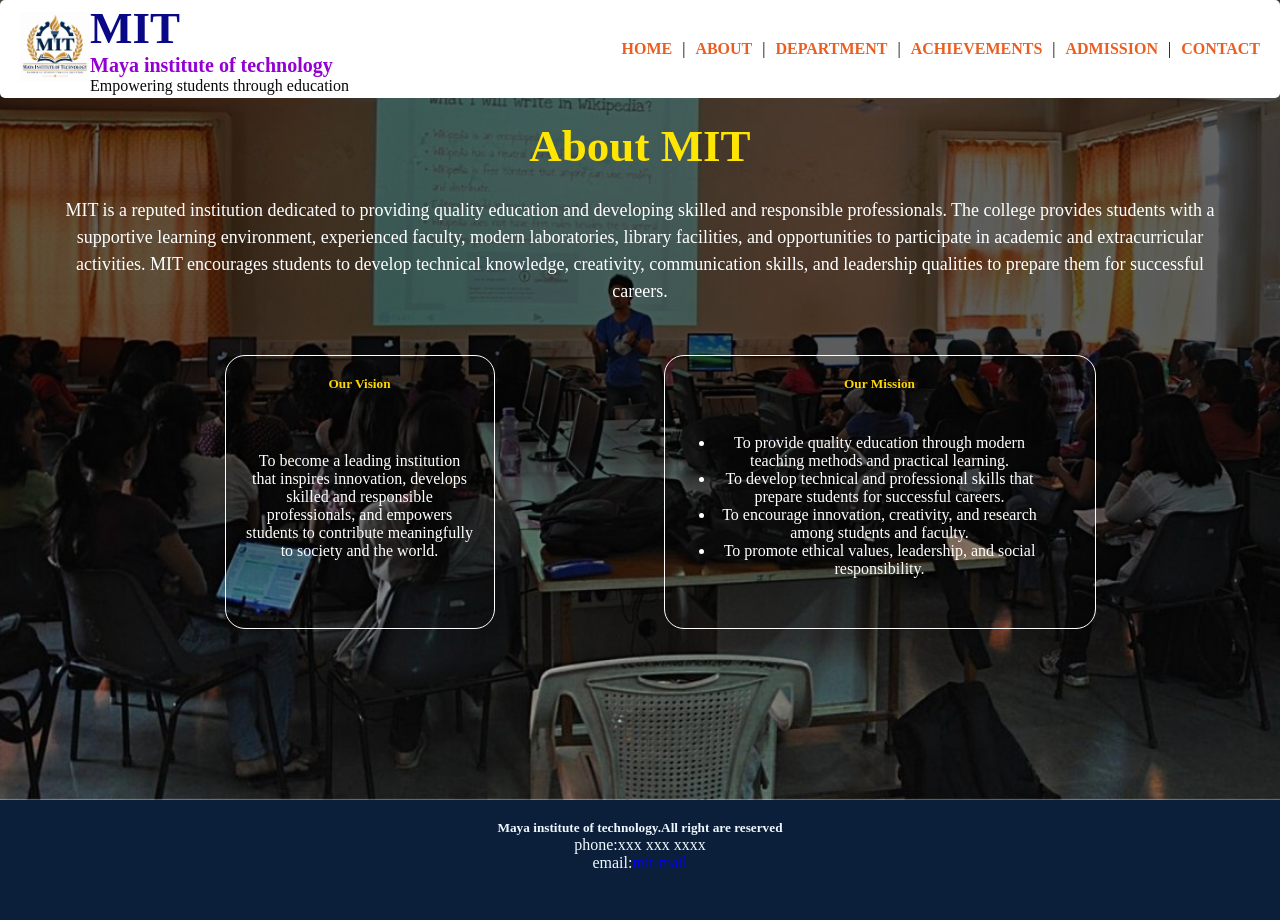
==== about.html @ df5353f7 "create college website" ====
<!DOCTYPE html>
<html>
    <head>
        <meta charset="UTF-8">
        <meta name="viewport" content="width=device-width",initial-scale="1.0">
        <title>MIT</title>
        
         <style>
            *{
                padding: 0px;
                margin:0px;
                box-sizing: border-box;
            }
            header{
                width: 100%;
                background-color:white;
                padding:20px 20px;
                display:flex;
                align-items: center;
                padding-bottom: 3px;
                border-radius:5px;
                position:fixed;
                z-index: 1000;
                padding-top:2px;
                top: 0;
                left: 0;
            }   
            .header h1{
                color:rgb(9, 9, 135);
                font-size: 45px;
                display: center;
            }
            .header h4{
                color:darkviolet;
                font-size: 20px;
                font-family:Times New Roman;
            }
             .header p{
                color: rgb(9, 9, 9);
                font-family: Georgia, 'Times New Roman', Times, serif;
                font-size: 15;
             }
              nav{
                display: flex;
                gap:10px;
               margin-left: auto; 
               }
             nav a{
                text-decoration: none;
                color: rgb(234, 94, 34);
                font-weight: bold;
                font-size: 16px;
                justify-content: space-around;
             }
             nav a:hover{
                color: chartreuse;
                overflow: hidden;
             }
             body{
                margin: 0px;
                padding:0px;
                font-family: Cambria, Cochin, Georgia, Times, 'Times New Roman', serif;
             }
              header div img{
               height:70px;
               width:70px;
               gap: 2px;
              }
              .about{
                background-image: url(clg-about.jpg);
                height: 800px;
                background-repeat: no-repeat;
                display: flex;
                flex-direction: column;
                align-items:center;
                position:relative;
                background-size: cover;
                background-position: center;
                padding: 140px 60px 60px;
                padding-top: 120px;
                padding-bottom:50px;
                position: relative;
              }
              .about h1{
                text-align: center;
                color: rgb(255, 230, 2);
                font-size: 45px;
                margin: 0 0 25px;
                z-index: 1;
              }
              
        
              .about h5{
                color:gold;
                padding: 2px;
                padding-top: 10px;
                z-index: 1;
              }
              .vision{
                border: 1px solid white;
                padding: 10px;
                margin: 10px;
                font-size: 10;
                font-family: Georgia, 'Times New Roman', Times, serif;
                display: grid;
                text-align: center;
                width:25%;
                margin-left: 50px;
                z-index: 1;
                border-radius: 20px;
                justify-content: center;
            }
            .about-cont{
                color:white;
                font-size: 18px;
                line-height: 1.5;
                font-family: Georgia, 'Times New Roman', Times, serif;
                margin-top: 0px;
                z-index: 1;
                margin-left: 40px;
                margin: 0px;
                text-align: center;

            }
            .v1{
                color:white;
                padding: 10px;
                padding-bottom: 10px;
                z-index: 1;

            }
            .mission{
                border: 1px solid white;
                padding: 10px;
                margin: 10px;
                font-size: 10;
                font-family: Georgia, 'Times New Roman', Times, serif;
                display: grid;
                text-align: center;
                width:40%;
                z-index: 1;
                border-radius: 20px;
                justify-content: center;
            }
            .mission ul{
                color:white;
                padding: 20px;
                margin: 20px;
                z-index: 1;
            }
            .moto{
                display: flex;
                justify-content: space-around;
                z-index: 1;
                padding: 40px;
            }
           footer{
               background-color:#0B1F3A;
               color: aliceblue;
               width: 100%;
               height:120px;
               padding: 20px;
               text-align: center;
               padding-top: 20px;
             }.about::before{
                content: "";
                position:absolute;
                left:0;
                top:0;
                width:100%;
                height:100%;
                background: linear-gradient(
                    rgba(0, 0, 0, 0.6),
                    rgba(0, 0, 0, 0.648),
                    transparent
                );
                background-attachment: fixed;

             }

         </style>
    </head>
    <header>
        <div>
            <img src="clg-logo.png" alt="college logo">
        </div>
        <div class="header">
            <h1>MIT</h1>
            <h4>Maya institute of technology</h4>
            <p>Empowering students through education</p>
        </div>
            <nav>
                 <a href="index.html">HOME</a> |
                 <a href="about.html">ABOUT</a> |
                 <a href="depertment.html">DEPARTMENT</a> |
                 <a href="achievements.html">ACHIEVEMENTS</a> |
                 <a href="admission.html">ADMISSION</a> |
                 <a href="contact.html">CONTACT</a>
            </nav>
        </header>
        <body>
         <section class="about">
            <h1>About MIT</h1>
            <p class="about-cont">
               MIT is a reputed institution dedicated to providing quality education
               and developing skilled and responsible professionals. The college
               provides students with a supportive learning environment, experienced
               faculty, modern laboratories, library facilities, and opportunities
               to participate in academic and extracurricular activities. MIT
               encourages students to develop technical knowledge, creativity,
               communication skills, and leadership qualities to prepare them for
                successful careers.
         </p>
         
         <div class="moto">
            <div class="vision">
         <h5>Our Vision</h5>
         <p class="v1">To become a leading institution that inspires innovation, develops skilled and responsible professionals, and empowers students to contribute meaningfully to society and the world.</p>
        </div>
           <div class="mission">
             <h5>Our Mission</h5>
             <p>
               <ul>
                 <li>To provide quality education through modern teaching methods and practical learning.</li>
                 <li>To develop technical and professional skills that prepare students for successful careers.</li>
                 <li>To encourage innovation, creativity, and research among students and faculty.</li>
                 <li>To promote ethical values, leadership, and social responsibility.</li>
              </ul>
             </p>
           </div>
        </div>
     </section>
        </body>
       <footer>
      <h5>Maya institute of technology.All right are reserved</h5>
      <p>phone:xxx xxx xxxx</p>
      <p>email:<a href="mailto:mit71D2@gail.com">mit-mail</a></p>
    </footer>
        
</html>
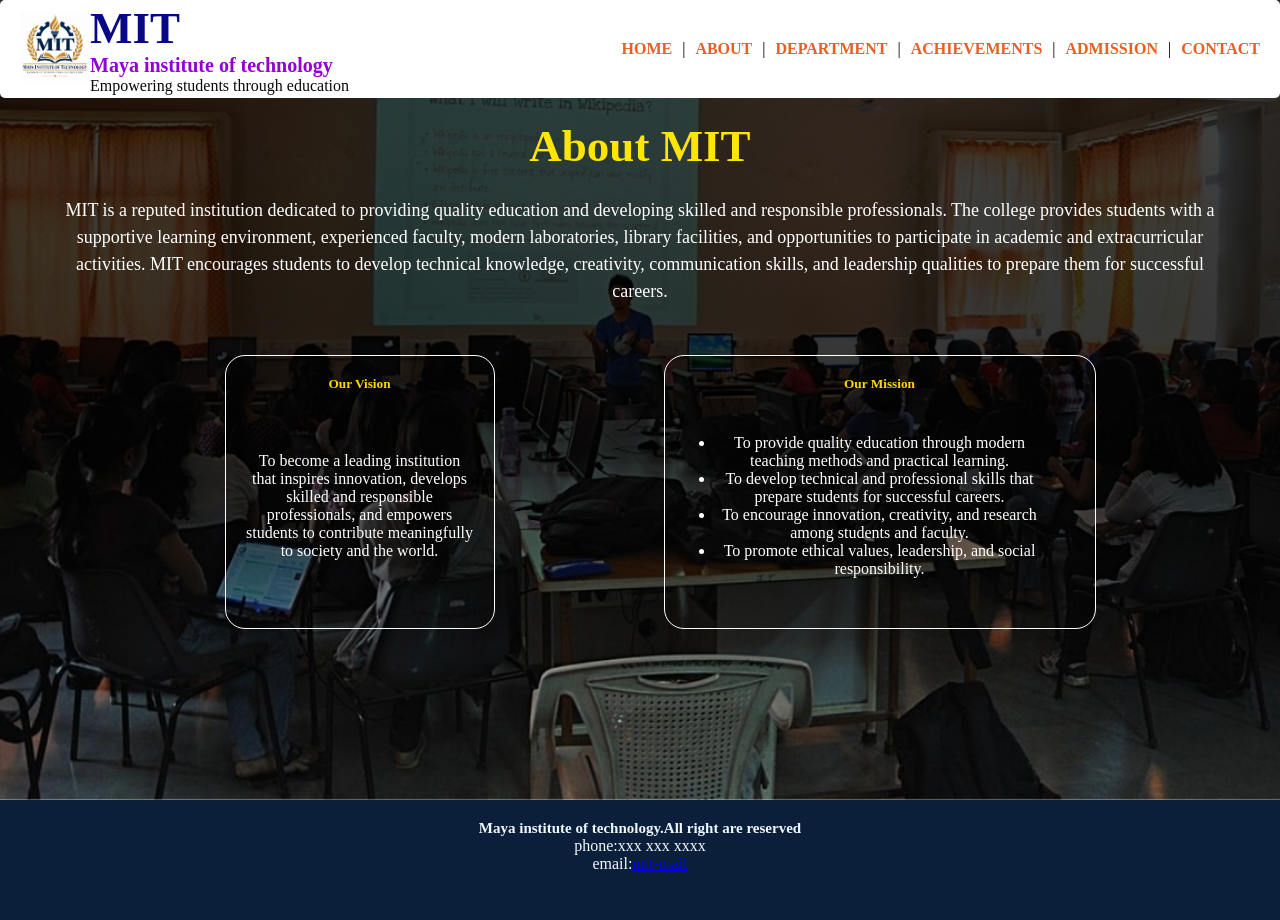
==== commit e6493f2f: "Add css styling" ====
--- a/about.html
+++ b/about.html
@@ -3,187 +3,13 @@
     <head>
         <meta charset="UTF-8">
         <meta name="viewport" content="width=device-width",initial-scale="1.0">
+         <link rel="stylesheet" href="style.css">
         <title>MIT</title>
-        
-         <style>
-            *{
-                padding: 0px;
-                margin:0px;
-                box-sizing: border-box;
-            }
-            header{
-                width: 100%;
-                background-color:white;
-                padding:20px 20px;
-                display:flex;
-                align-items: center;
-                padding-bottom: 3px;
-                border-radius:5px;
-                position:fixed;
-                z-index: 1000;
-                padding-top:2px;
-                top: 0;
-                left: 0;
-            }   
-            .header h1{
-                color:rgb(9, 9, 135);
-                font-size: 45px;
-                display: center;
-            }
-            .header h4{
-                color:darkviolet;
-                font-size: 20px;
-                font-family:Times New Roman;
-            }
-             .header p{
-                color: rgb(9, 9, 9);
-                font-family: Georgia, 'Times New Roman', Times, serif;
-                font-size: 15;
-             }
-              nav{
-                display: flex;
-                gap:10px;
-               margin-left: auto; 
-               }
-             nav a{
-                text-decoration: none;
-                color: rgb(234, 94, 34);
-                font-weight: bold;
-                font-size: 16px;
-                justify-content: space-around;
-             }
-             nav a:hover{
-                color: chartreuse;
-                overflow: hidden;
-             }
-             body{
-                margin: 0px;
-                padding:0px;
-                font-family: Cambria, Cochin, Georgia, Times, 'Times New Roman', serif;
-             }
-              header div img{
-               height:70px;
-               width:70px;
-               gap: 2px;
-              }
-              .about{
-                background-image: url(clg-about.jpg);
-                height: 800px;
-                background-repeat: no-repeat;
-                display: flex;
-                flex-direction: column;
-                align-items:center;
-                position:relative;
-                background-size: cover;
-                background-position: center;
-                padding: 140px 60px 60px;
-                padding-top: 120px;
-                padding-bottom:50px;
-                position: relative;
-              }
-              .about h1{
-                text-align: center;
-                color: rgb(255, 230, 2);
-                font-size: 45px;
-                margin: 0 0 25px;
-                z-index: 1;
-              }
-              
-        
-              .about h5{
-                color:gold;
-                padding: 2px;
-                padding-top: 10px;
-                z-index: 1;
-              }
-              .vision{
-                border: 1px solid white;
-                padding: 10px;
-                margin: 10px;
-                font-size: 10;
-                font-family: Georgia, 'Times New Roman', Times, serif;
-                display: grid;
-                text-align: center;
-                width:25%;
-                margin-left: 50px;
-                z-index: 1;
-                border-radius: 20px;
-                justify-content: center;
-            }
-            .about-cont{
-                color:white;
-                font-size: 18px;
-                line-height: 1.5;
-                font-family: Georgia, 'Times New Roman', Times, serif;
-                margin-top: 0px;
-                z-index: 1;
-                margin-left: 40px;
-                margin: 0px;
-                text-align: center;
-
-            }
-            .v1{
-                color:white;
-                padding: 10px;
-                padding-bottom: 10px;
-                z-index: 1;
-
-            }
-            .mission{
-                border: 1px solid white;
-                padding: 10px;
-                margin: 10px;
-                font-size: 10;
-                font-family: Georgia, 'Times New Roman', Times, serif;
-                display: grid;
-                text-align: center;
-                width:40%;
-                z-index: 1;
-                border-radius: 20px;
-                justify-content: center;
-            }
-            .mission ul{
-                color:white;
-                padding: 20px;
-                margin: 20px;
-                z-index: 1;
-            }
-            .moto{
-                display: flex;
-                justify-content: space-around;
-                z-index: 1;
-                padding: 40px;
-            }
-           footer{
-               background-color:#0B1F3A;
-               color: aliceblue;
-               width: 100%;
-               height:120px;
-               padding: 20px;
-               text-align: center;
-               padding-top: 20px;
-             }.about::before{
-                content: "";
-                position:absolute;
-                left:0;
-                top:0;
-                width:100%;
-                height:100%;
-                background: linear-gradient(
-                    rgba(0, 0, 0, 0.6),
-                    rgba(0, 0, 0, 0.648),
-                    transparent
-                );
-                background-attachment: fixed;
-
-             }
-
-         </style>
     </head>
     <header>
-        <div>
-            <img src="clg-logo.png" alt="college logo">
-        </div>
+       <div class="logo">
+         <img src="clg-logo.png" alt="college logo">
+         </div>
         <div class="header">
             <h1>MIT</h1>
             <h4>Maya institute of technology</h4>
@@ -199,7 +25,7 @@
             </nav>
         </header>
         <body>
-         <section class="about">
+         <section class="about1">
             <h1>About MIT</h1>
             <p class="about-cont">
                MIT is a reputed institution dedicated to providing quality education
--- a/style.css
+++ b/style.css
@@ -0,0 +1,843 @@
+ *{
+     margin:0;
+     padding: 0;
+     box-sizing: border-box;
+  }
+header{
+        width: 100%;
+        background-color:white;
+        padding:20px 20px;
+        display:flex;
+        align-items: center;
+        padding-bottom: 3px;
+        border-radius:5px;
+        position: fixed;
+        z-index: 2000;
+        padding-top:2px;
+          }
+ .header h1{
+            color:rgb(9, 9, 135);
+            font-size: 45px;
+            display: center;
+          }
+ .header h4{
+            color:darkviolet;
+            font-size: 20px;
+            font-family:Times New Roman;
+           }
+.header p{
+          color: rgb(9, 9, 9);
+          font-family: Georgia, 'Times New Roman', Times, serif;
+          font-size: 15;
+        }
+ nav{
+    display: flex;
+    gap:10px;
+    margin-left: auto; 
+   }
+ nav a{
+       text-decoration: none;
+       color: rgb(234, 94, 34);
+       font-weight: bold;
+       font-size: 16px;
+       justify-content: space-around;
+      }
+ nav a:hover{
+            color: chartreuse;
+            overflow: hidden;
+            }
+body{
+    margin: 0px;
+    padding:0px;
+    font-family: Cambria, Cochin, Georgia, Times, 'Times New Roman', serif;
+    }
+.intro{
+    background-image: url(mycollege.png);
+    height: 700px;
+    background-repeat: no-repeat;
+    display: flex;
+    align-items:center;
+    position:relative;
+    background-size: cover;  
+    }
+.intro::before{
+             content: "";
+             position:absolute;
+             left:0;
+             top:0;
+             width:60%;
+             height:100%;
+             background: linear-gradient(
+                to right,
+                 rgba(0, 0, 0, 0.971),
+                 rgba(0, 0, 0, 0.619),
+                 transparent
+                );
+             }
+.intro-content{
+            padding: 50px;
+            color: aliceblue;
+            z-index: 10;
+            width: 50%;
+             }
+.intro-content h5{
+               color: bisque;
+               font-size: 20px;
+               font-family: Cambria, Cochin, Georgia, Times, 'Times New Roman', serif;
+             }
+.intro-content h2{
+               color: gold;
+               font-size: 50px;
+               font-family: Cambria, Cochin, Georgia, Times, 'Times New Roman', serif;
+               font-weight: 100%;
+               padding-left:20px
+             }
+.p{
+  font-size: 25px;
+  font-family:Georgia, 'Times New Roman', Times, serif;
+  color:white;
+  padding-left: 20px;
+   }
+.intro-content h3{
+               font-size: 20px;
+               font-family: Cambria, Cochin, Georgia, Times, 'Times New Roman', serif;
+               color: aqua;
+               padding-left: 20px;
+             }
+.about{
+       font-size: 10;
+       font-family: Arial, Helvetica, sans-serif;
+       color:floralwhite;
+       padding-left: 20px;
+       opacity: 80%;
+       margin: 5px;
+       padding:5px;
+       z-index: 2;
+      }
+.btn{
+   display: inline-block;
+   padding: 10px 20px;
+   margin-right: 10px;
+   text-decoration: none;
+   font-weight: bold;
+   border:2px solid white;
+   border-radius: 4px;
+   cursor:pointer;
+   border-radius: 5px;
+   border: none;
+   }
+.About{
+      color:rgb(255, 85, 34);
+      background-color: aliceblue;
+        }
+.About:hover{
+           background-color: yellow;
+           opacity: 0.7s;
+           color:rgb(241, 13, 32);
+           }
+footer{
+     background-color:#0B1F3A;
+     color: aliceblue;
+     width: 100%;
+     height:120px;
+     padding: 20px;
+     text-align: center;
+     padding-top: 20px;
+     z-index: 100;
+     }
+footer h5{
+       font-size: 15px;
+        }
+.logo img{
+       height:70px;
+       width:70px;
+       gap: 2px;
+}
+/* about.html page css */
+  .about1{
+        background-image: url(clg-about.jpg);
+        height: 800px;
+        background-repeat: no-repeat;
+        display: flex;
+        flex-direction: column;
+        align-items:center;
+        position:relative;
+        background-size: cover;
+        background-position: center;
+        padding: 140px 60px 60px;
+        padding-top: 120px;
+        padding-bottom:50px;
+        position: relative;
+        z-index: 1000;
+      }
+.about1 h1{
+          text-align: center;
+          color: rgb(255, 230, 2);
+          font-size: 45px;
+          margin: 0 0 25px;
+          z-index: 1;
+         }
+.about1 h5{
+           color:gold;
+           padding: 2px;
+           padding-top: 10px;
+           z-index: 1;
+         }
+.vision{
+      border: 1px solid white;
+      padding: 10px;
+      margin: 10px;
+      font-size: 10;
+      font-family: Georgia, 'Times New Roman', Times, serif;
+      display: grid;
+      text-align: center;
+      width:25%;
+      margin-left: 50px;
+      z-index: 1;
+      border-radius: 20px;
+      justify-content: center;
+      }
+.about-cont{
+          color:white;
+          font-size: 18px;
+          line-height: 1.5;
+          font-family: Georgia, 'Times New Roman', Times, serif;
+          margin-top: 0px;
+          z-index: 1;
+          margin-left: 40px;
+          margin: 0px;
+          text-align: center;
+           }
+.v1{
+    color:white;
+    padding: 10px;
+    padding-bottom: 10px;
+    z-index: 1;
+  }
+ .mission{
+        border: 1px solid white;
+        padding: 10px;
+        margin: 10px;
+        font-size: 10;
+        font-family: Georgia, 'Times New Roman', Times, serif;
+        display: grid;
+        text-align: center;
+        width:40%;
+        z-index: 1;
+        border-radius: 20px;
+        justify-content: center;
+        }
+.mission ul{
+           color:white;
+           padding: 20px;
+           margin: 20px;
+           z-index: 1;
+            }
+            .moto{
+                display: flex;
+                justify-content: space-around;
+                z-index: 1;
+                padding: 40px;
+            }
+            .about1::before{
+                content: "";
+                position:absolute;
+                left:0;
+                top:0;
+                width:100%;
+                height:100%;
+                background: linear-gradient(
+                    rgba(0, 0, 0, 0.728),
+                    rgba(0, 0, 0, 0.799),
+                    transparent
+                );
+                background-attachment: fixed;
+             }
+/* department.html css */
+ .dept{
+                background-image: url(dept.png);
+                padding-top: 120px;
+                width: 100%;
+                height: 2700px;
+                background-size: cover ;
+                background-position: center;
+                background-repeat: no-repeat;
+                position: relative;
+                z-index: 2;
+              }
+              .dept h1{
+                color: rgba(255, 230, 2);
+                align-items: center;
+                text-align: center;
+                font-size: 45px;
+                margin: 0 0 25px;
+                z-index: 2;
+              }
+              .dept p{
+                color:aliceblue;
+                text-align: center;
+                font-size: 18px;
+                margin: 20x;
+                padding: 20px;
+                z-index: 100;
+              }
+              .hero h2{
+                color: rgb(255, 235, 2);
+                text-align: center;
+                padding: 20px;
+                margin:20px;
+                z-index: 1;
+              }
+             article{
+               border: 1px solid white;
+               margin: 20px;
+               padding: 0px;
+               font-size: 25px;
+               font-family: Georgia, 'Times New Roman', Times, serif;
+               border-radius: 10px;
+               display: flex;
+               flex-direction: column;
+               align-items: center;
+               gap: 10;
+               width: 50%;
+               margin-left:40px ;
+               z-index: 1;
+              }
+              article img{
+                height: 300px;
+                width: 300px;
+                align-items: center;
+                margin: auto;
+                z-index: 1;
+
+              }
+              article ul li{
+                color: goldenrod;
+                padding-bottom: 10px;
+                z-index:1;
+              }
+              .hero{
+                display: flex;
+                flex-direction: column;
+                margin-right: 30px;
+                justify-content: space-around;
+                z-index: 2;
+              }
+              .cs-ce{
+                display: flex;
+                gap: 20px;
+                z-index: 2;
+                
+              }
+              .me-ee{
+                display: flex;
+                gap:20px;
+                z-index: 2;
+              }
+              .civil{
+                place-items: center;
+                justify-content: center;
+                margin: auto;
+                z-index: 2;
+             }
+             article h5{
+                color: orangered;
+                padding: 7px;
+                z-index: 2;
+                
+             }
+             .dept::before{
+                content: "";
+                position:absolute;
+                left:0;
+                top:0;
+                width:100%;
+                height:100%;
+                background: linear-gradient(
+                    rgba(0, 0, 0, 0.6),
+                    rgba(0, 0, 0, 0.648),
+                    transparent
+                );
+                background-attachment: fixed;
+             }
+             .dept>*{
+                position:relative;
+                z-index: 1;
+             }
+/* achievements.html css */
+.intro1{
+                padding-top: 130px;
+                font-family: Cambria, Cochin, Georgia, Times, 'Times New Roman', serif;
+                position:sticky;
+                z-index: 100;
+             }
+              .intro1 h1{
+                color: rgb(255, 230, 2);
+                text-align:center;
+                font-size: 42px;
+                z-index: 1;
+              }
+              .intro1 marquee{
+                color:aliceblue;
+                background-color:orangered;
+                margin-top: 20px;
+              }
+              .a1 h2{
+                color: rgb(255, 230, 2);
+                font-family: Georgia, 'Times New Roman', Times, serif;
+                font-size: 20px;
+                padding: 20pxpx;
+                margin: 10px;
+              }
+              .a1 img{
+                    height:150px ;
+                    width: 200px;
+                   
+                    margin:15px;
+                    object-fit: cover;
+                    
+              } 
+              .a1 fieldset{ 
+                text-align: center;
+                align-items: center;
+                border-radius: 20px;
+                padding: 20px;
+                margin: 20px;
+                border:4px solid tomato;
+                background-color:darkgrey;
+
+                width: 25%;
+                height: 500px;
+                box-sizing: border-box;
+
+                display: flex;
+                flex-direction: column;
+                padding-left: 0px;
+                padding-right: 0px;
+                
+
+              }
+            .a1{
+                display: flex;
+                align-items: stretch;
+                text-align: center;
+                justify-content: space-around;
+                padding: 20px;
+                margin: 20px;
+                gap:20px;
+            }
+            .a1 .art{
+                width: 25%;
+                text-align: center;
+                align-items: center;
+                padding: 20px;
+                margin: 20px;
+                display: flex;
+                flex-direction: column;
+                border: none;
+            }
+            .a1 legend{
+                color:white;
+                font-size: 25px;
+                font-weight: bold;
+                border: 5px solid rgb(234, 94, 34);
+                border-radius: 20px;
+                padding: 5px;
+                margin: 5px;
+                background-color: #0B1F3A;
+            }
+            .a1 p{
+                color:floralwhite;
+                font-size: 17px;
+                font-weight:400;
+            }
+             .achi::before{
+                content: "";
+                position:absolute;
+                left:0;
+                top:0;
+                width:100%;
+                height:900px;
+                background: linear-gradient(
+                    rgba(0, 0, 0, 0.6),
+                    rgba(0, 0, 0, 0.648),
+                    transparent
+                );
+                background-attachment: fixed;
+             }
+             .achi>*{
+                position:relative;
+                z-index: 1;
+             }
+             .intro1>*{
+                position: relative;
+                z-index: 1;
+             }
+             .ab{
+               background-image: url(achi-bg.jpg);
+               background-attachment: fixed;
+               background-position: center;
+               background-repeat: no-repeat;
+               background-size: cover;
+               z-index: 100;
+               height: 900px;
+}
+/*admission.html*/
+form{
+                padding-top: 120px;
+                color:blue;
+                height: 690px;
+                margin: 100px;
+                padding: 30px;
+                width:970px;
+                margin: auto;
+                margin-bottom: 40px;
+                border-radius: 20px;
+                background-color: rgb(255, 255, 255);
+                display: grid;
+                grid-template-columns: 1fr 1fr;
+                 column-gap: 20px;
+                box-shadow: 0px 0px 10px 3px black;
+                justify-content: center;
+                
+             }
+             .in{
+               padding-top: 140px;
+               align-items: center;
+               text-align: center;
+               font-family:Cambria, Cochin, Georgia, Times, 'Times New Roman', serif;
+               padding: 30px;
+             }
+             label{
+               margin: 5px 10px;
+               padding-bottom: 0px;
+               gap:20px;
+               color:#0B1F3A;
+               font-size: 17px;
+               font-weight:bolder;
+               text-shadow: 0 2px 4px rgba(0,0,0,0.8);
+               text-shadow: none;
+
+             }
+             textarea{
+              margin: 5px;
+              padding:7px;
+              width:400px;
+              background: #FFFFFF;
+             }
+             input ,select{
+               margin:5px;
+               padding: 7px;
+               width: 400px;
+               background: #FFFFFF;
+               border: 1px solid #B8C4D1;
+               margin-bottom: 15px;
+             }
+             .body{
+               padding-top: 50px;
+               background-image: url(adMIT-bg.png);
+               height: 880px;
+               background-position: center;
+               background-size: cover;
+               background-repeat: no-repeat;
+               position:relative;
+               
+                            
+               z-index: 0;
+             }
+            .body::before{
+              content: "";
+                position:absolute;
+                left:0;
+                top:0;
+                width:100%;
+                min-height:100%;
+                background: linear-gradient(
+                    rgba(255, 255, 255, 0.502),
+                    rgba(255, 255, 255, 0.559),
+                    transparent
+                );
+                z-index: -1;
+             }
+            
+             marquee{
+               color: aliceblue;
+               background-color: chocolate;
+               margin-top: 100px; 
+               z-index: 1000;
+             }
+             .in{
+              background-image: url(admission.jpg);
+              padding-top: 130px;
+              height: 550px;
+              width: 100%;
+               background-position: center;
+                background-size: cover;
+                background-repeat: no-repeat;
+                position:relative;
+                text-align: center;
+                align-items: center;
+                display: flex;
+                flex-direction: column;
+                z-index: 0;
+             }
+              .in::before{
+                content: "";
+                position:absolute;
+                left:0;
+                top:0;
+                width:100%;
+                height:700px;
+                background: linear-gradient(
+
+                    rgba(0, 0, 0, 0.712),
+                    rgba(0, 0, 0, 0.806),
+                    transparent
+                );
+               
+                
+             }
+             .in h1{
+               color: rgb(255, 230, 2);
+               font-size: 70px;
+               font-weight: bold;
+               z-index: 2;
+               position: relative;
+             }
+            .in p{
+               color:rgb(9, 43, 235);
+               font-size: 20px;
+               z-index: 2;
+               position:relative;
+            }
+            .gender{
+               width: 100%;
+               text-align: left;
+            }
+            .gender-opt{
+               display:flex;
+               align-items: center;
+               justify-content: flex-start;
+               gap:5px;
+               margin: 10px;
+            }
+            .gender-opt input[type="radio"]{
+               margin: 0px;
+               width:auto
+            }
+            .gender-opt label{
+               margin: 0px;
+               padding:0px;
+            }
+            button{
+               width: 200px;
+               height: 35px;
+               cursor: pointer;
+               margin: 20px;
+               color:blue;
+               background-color:gold;
+               box-shadow: none;
+               display: flex;
+               align-items: center;
+               text-align: center;
+               justify-content: center;
+               margin: auto;  
+               grid-column-start: 1;
+               grid-column-end: 4;    
+               padding: 20px;
+               margin-top: 10px;
+               font-size: 15px;
+               font-weight: bold;
+               border-radius: 15px;
+            }
+            button:hover{
+              background-color: #0B1F3A;
+              color:aliceblue;
+              opacity: 1s;
+            }
+            .adv {
+              display: flex;
+              gap:20px;
+              font-size: 20px;
+              padding: 10px;
+              z-index: 10;
+            }
+            .adv :hover{
+              color:#F4B942;
+              
+            }
+            .h2{
+              text-align:center;
+              color:#0B1F3A;
+              padding: 10px;
+              font-size: 35px;
+              z-index: 10;
+              padding-bottom: 0px;
+}
+.body p{
+  padding: 20px;
+  padding-top: 0px;
+  font-weight: bold;
+  text-align: center;
+}
+.PD{
+  padding: 10px;
+  border: 1px solid rgb(189, 186, 186);
+  height: fit-content;
+  margin-top:10px;
+  padding-top: 20px;
+  padding-bottom: 190px;
+  box-shadow:1px 1px 7px 1px gray;
+  border-radius: 20px;
+margin-left: 30px;
+
+}
+.CE{
+  padding: 10px;
+  border: 1px solid rgb(189, 186, 186);
+  margin: 10px;
+  padding: 20px;
+  box-shadow:1px 1px 7px 1px gray;
+  border-radius: 20px;
+  height: fit-content;
+  padding-bottom: 30px;
+}
+form h4{
+  padding: 15px;
+  margin:10px;
+  font-size: 25px;
+  font-family: Georgia, 'Times New Roman', Times, serif;
+  font-weight: bold;
+  color:darkblue;
+  background-color: rgba(250, 250, 210, 0.758);
+  border-radius: 10px;
+}
+/* contact.html css */
+.hero-cont{
+  background-image: url(mycollege.png);
+  padding-top: 130px;
+  height: 500px;
+  width: 100%;
+  background-position: center;
+  background-size: cover;
+  background-repeat: no-repeat;
+  position:relative;
+  text-align: center;
+  align-items: center;
+  display: flex;
+  flex-direction: column;
+  z-index: 0;
+}
+.hero-cont::before{
+      content: "";
+      position:absolute;
+      left:0;
+      top:0;
+      width:100%;
+      height:100%;
+      background: linear-gradient(
+       rgba(0, 0, 0, 0.813),
+       rgba(0, 0, 0, 0.783),
+      transparent
+      );
+      background-attachment: fixed;
+                
+}
+main{
+   padding-top: 110px;
+   font-family:Cambria, Cochin, Georgia, Times, 'Times New Roman', serif;
+  }
+main h1{
+    color:  rgb(255, 230, 2);
+    font-family:Cambria, Cochin, Georgia, Times, 'Times New Roman', serif;
+    padding-top: 30px;
+    text-align: center;
+    font-size: 60px;
+    font-weight:500;
+    z-index: 10;
+    }
+.p{
+  color: aliceblue;
+  font-family: Georgia, 'Times New Roman', Times, serif;
+  text-align: center;
+  font-size:20px;
+  padding: 30px;
+  z-index: 10;
+ }
+ .s1 h3{
+      color:rgb(255, 230, 2);
+      font-family: Georgia, 'Times New Roman', Times, serif;
+      font-size: 30px;
+      align-items: center;
+      text-align: center;
+    }
+ .s1 p{
+    color:rgb(0, 0, 0);
+    font-family: Georgia, 'Times New Roman', Times, serif;
+    font-size: 20px;
+    margin: 30px;
+    align-items: center;
+    text-align: center;
+  }
+.s1 h5{
+    color:rgb(255, 230, 2);
+    font-family: Georgia, 'Times New Roman', Times, serif;
+    align-content: center;
+    text-align: center;
+    font-size: 20px;
+
+}
+.s1{
+  border:2px solid black;
+  padding:40px;
+  margin:20px;
+  width:800px;
+  background-color:darkgray;
+  box-shadow: 0px 0px 10px 3px black;
+  border-radius: 50px;
+}
+.s2{
+  border:2px solid black;
+  padding:20px;
+  margin:20px;
+  width:400px;
+  background-color: darkgray;
+  box-shadow: 0px 0px 10px 3px black;
+  border-radius: 50px;
+}
+.cont{
+  background-image: url(contbg.jpg);
+  background-repeat: no-repeat;
+  background-position: center;
+  background-size: cover;
+  align-items: center;
+  position: relative;
+}
+.d{
+  display: flex;
+  gap:0px;
+  width:fit-content;
+  align-content: center;
+  margin: auto;
+  padding: 10px;
+}
+.h2{
+  color:darkorange;
+  padding: 10px;
+  margin:10px;
+}
+.s2 h3{
+    color:rgb(255, 230, 2);
+    font-family: Georgia, 'Times New Roman', Times, serif;
+    align-content: center;
+    text-align: center;
+    font-size: 20px;
+    }
+.s2 p{
+    color:rgb(11, 11, 11);
+    font-family: Georgia, 'Times New Roman', Times, serif;
+    font-size: 20px;
+    margin: 30px;
+    align-items: center;
+    text-align: center;
+  }
